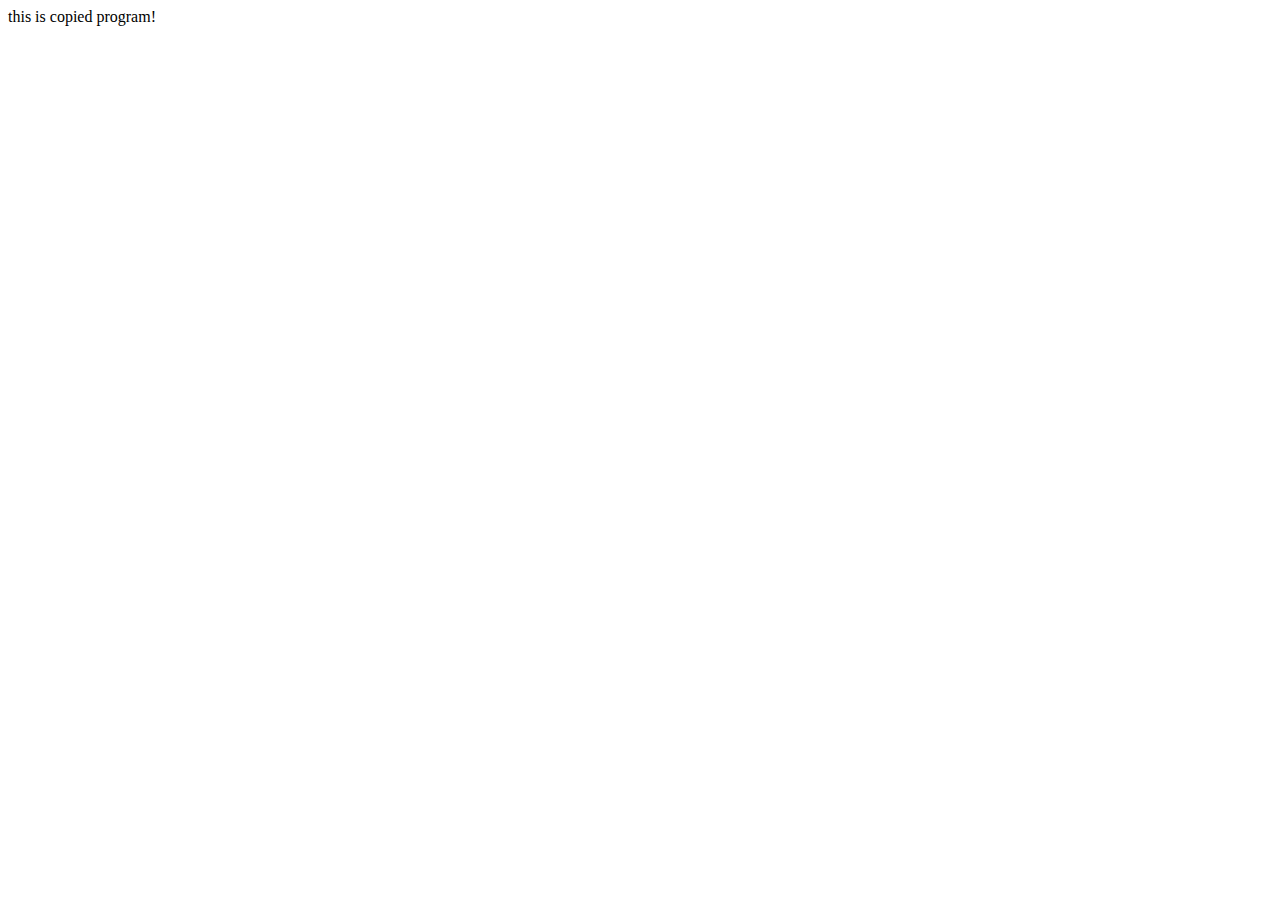
==== profile.html @ 873a6473 "initial commit" ====
<!DOCTYPE html>
<html lang="en">

<head>
    <meta charset="UTF-8">
    <meta name="viewport" content="width=device-width,initial-scale=1.0">
    <meta http-equiv="X-UA-Compatible" content="ie=edge">
    <title>your-title-here</title>
</head>

<body>
    <hl>this is copied program!</hl>
</body>

</html>
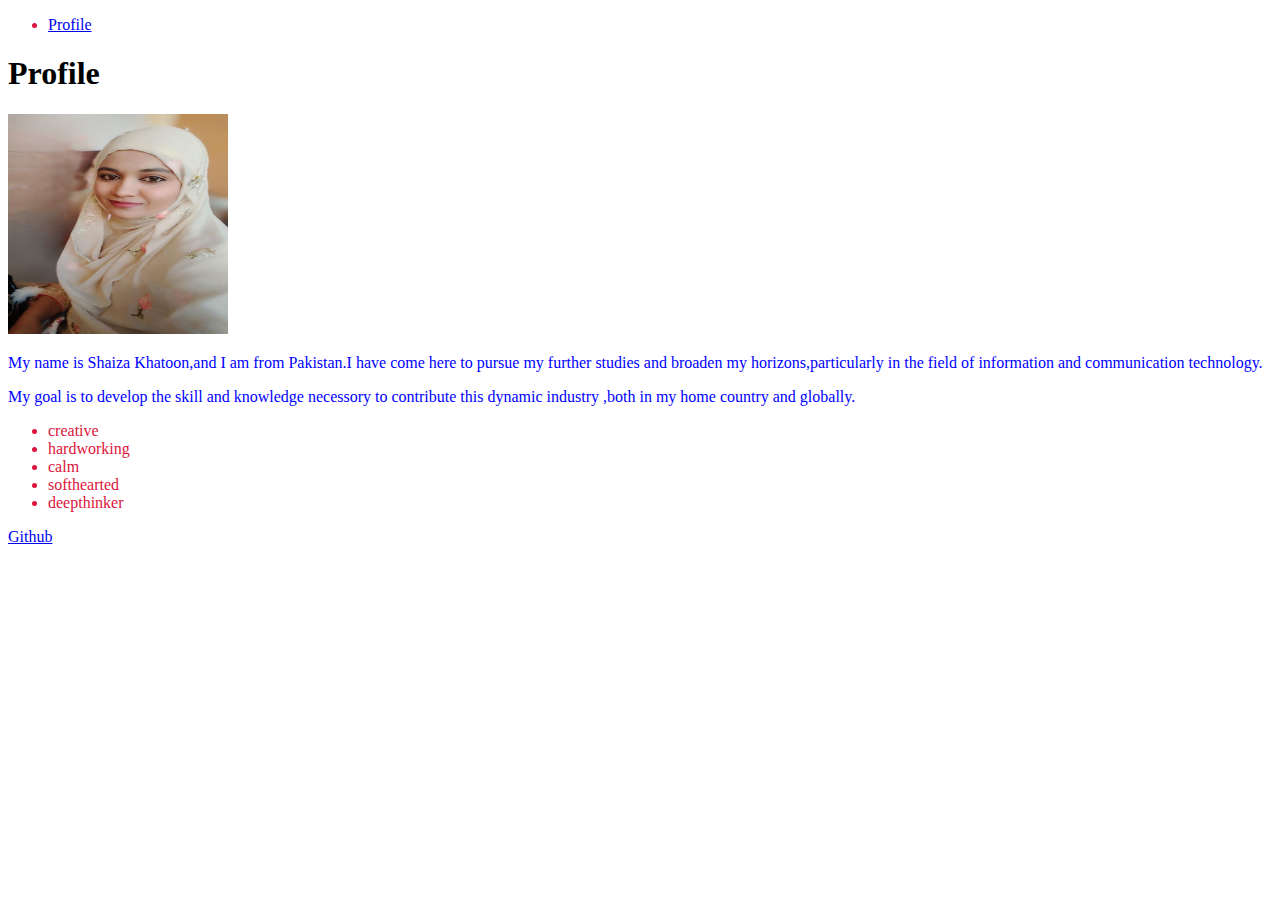
==== commit 921768c0: "commit" ====
--- a/profile.html
+++ b/profile.html
@@ -3,13 +3,52 @@
 
 <head>
     <meta charset="UTF-8">
-    <meta name="viewport" content="width=device-width,initial-scale=1.0">
-    <meta http-equiv="X-UA-Compatible" content="ie=edge">
-    <title>your-title-here</title>
+    <meta name="viewport" content="width=device-width, initial-scale=1.0">
+    <link rel="stylesheet" href="./css/style.css">
+
+    <title>Document</title>
+    
 </head>
 
 <body>
-    <hl>this is copied program!</hl>
+    <nav>
+        <ul>
+            <li><a href="profile.html">Profile</a></li>
+        </ul>
+    </nav>
+    <h1>Profile</h1>
+
+    <section>
+        <img src="./resources/my-image.jpg" width="220" height="220">
+<style>
+    p{
+        color:blue;
+         }
+         ul{
+         color:crimson
+         }
+        
+        
+        
+        
+</style>
+       
+</section>
+        
+    <p>My name is Shaiza Khatoon,and I am from Pakistan.I have come here to pursue my further studies and broaden my horizons,particularly in the field of information and communication technology.</p> 
+    <p>My goal is to develop the skill and knowledge necessory to contribute this dynamic industry ,both in my home country and globally.</p>
+    
+    <ul>
+        <li>creative</li>
+        <li>hardworking</li>
+        <li>calm</li>
+        <li>softhearted</li>
+        <li>deepthinker</li>
+    </ul>
+   
+
+    <a href="https://github.com/khat0007" target="_blank">Github</a>
+     
 </body>
 
 </html>--- a/css/style.css
+++ b/css/style.css
@@ -0,0 +1,6 @@
+profile.html
+{display:grid;
+    background-color: rgba(1, 6, 11, 0);
+    
+
+}